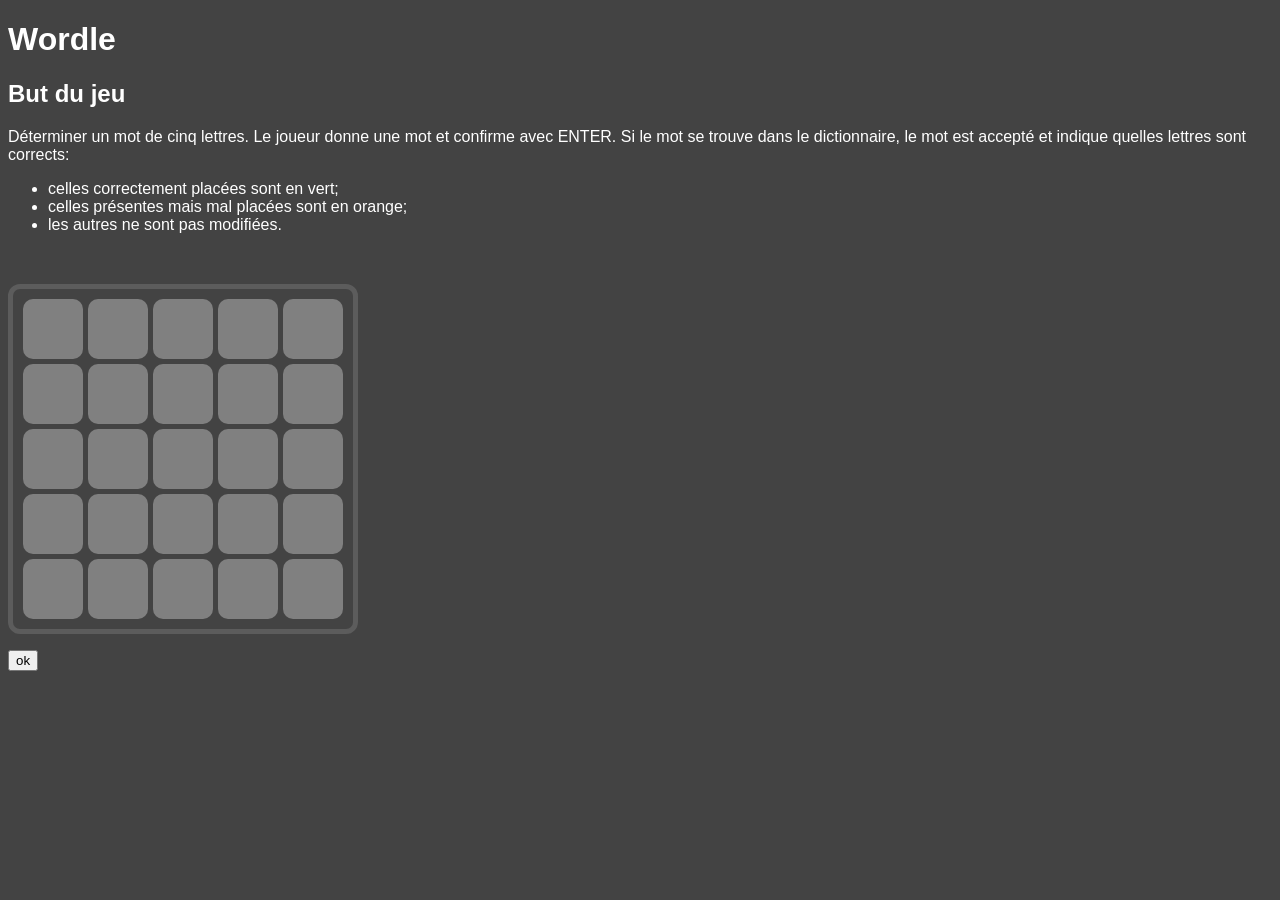
==== index.html @ 91772357 "game added" ====
<!DOCTYPE html>
<html lang="en">
<head>
    <meta charset="UTF-8">
    <meta name="viewport" content="width=device-width, initial-scale=1.0">
    <title>Wordle</title>
    <script src="js/wordle.js"defer></script>
    <script src="js/lexicon.js"></script>
    <link rel="stylesheet" href="style/wordle.css">
</head>
<body>
    <header>
        <h1>Wordle</h1>
        <h2>But du jeu</h2>
        <div id="explication">
            Déterminer un mot de cinq lettres.
            Le joueur donne une mot et confirme avec ENTER. Si le mot se trouve dans le dictionnaire, le mot est accepté et indique quelles lettres sont corrects:
            <ul>
                <li>celles correctement placées sont en vert;</li>
                <li>celles présentes mais mal placées sont en orange;</li>
                <li>les autres ne sont pas modifiées.</li>
            </ul>
        </div>

    </header>
    <main>
        <section id="game">
            <div class="row">
                <div class="tile"></div>
                <div class="tile"></div>
                <div class="tile"></div>
                <div class="tile"></div>
                <div class="tile"></div>
            </div>
            <div class="row">
                <div class="tile"></div>
                <div class="tile"></div>
                <div class="tile"></div>
                <div class="tile"></div>
                <div class="tile"></div>
            </div>
            <div class="row">
                <div class="tile"></div>
                <div class="tile"></div>
                <div class="tile"></div>
                <div class="tile"></div>
                <div class="tile"></div>
            </div>
            <div class="row">
                <div class="tile"></div>
                <div class="tile"></div>
                <div class="tile"></div>
                <div class="tile"></div>
                <div class="tile"></div>
            </div>
            <div class="row">
                <div class="tile"></div>
                <div class="tile"></div>
                <div class="tile"></div>
                <div class="tile"></div>
                <div class="tile"></div>
            </div>
            
        </section>
        <p id="message"></p>
        <button id="test">ok</button>
    </main>
</body>
</html>
---- style/wordle.css ----
h1{
    justify-self: center;
}

body{
    background-color: rgb(67, 67, 67);
    font-family:Verdana, Geneva, Tahoma, sans-serif;
    color: white;
}

#game {
    display: flex;
    flex-direction: column; /* Empile les lignes (.row) verticalement */
    gap: 5px; 
    align-items: center; /* Centre les lignes au milieu */    
    margin-top: 50px; 
    border: solid;
    border: 5px solid rgb(92, 92, 92);
    padding: 10px;
    border-radius: 12px;
    width: fit-content;
    justify-self: center;
}

/* Chaque ligne (qui contient 5 tuiles) */
.row {
    display: flex; /* Aligne les tuiles (.tile) horizontalement */
    gap: 5px; 
}


.tile {
    width: 60px;
    height: 60px;
    border-radius: 10px;
    display: flex;
    justify-content: center;
    align-items: center;
    font-size: 2rem;
    font-weight: bold;
    color: white;
    text-transform: uppercase;
    background-color: grey; 
}
#message{
    justify-self: center;
}

.orange{
    background-color: orange;
}
.vert{
    background-color: green;
}
.grey{
    background-color: grey; 
}
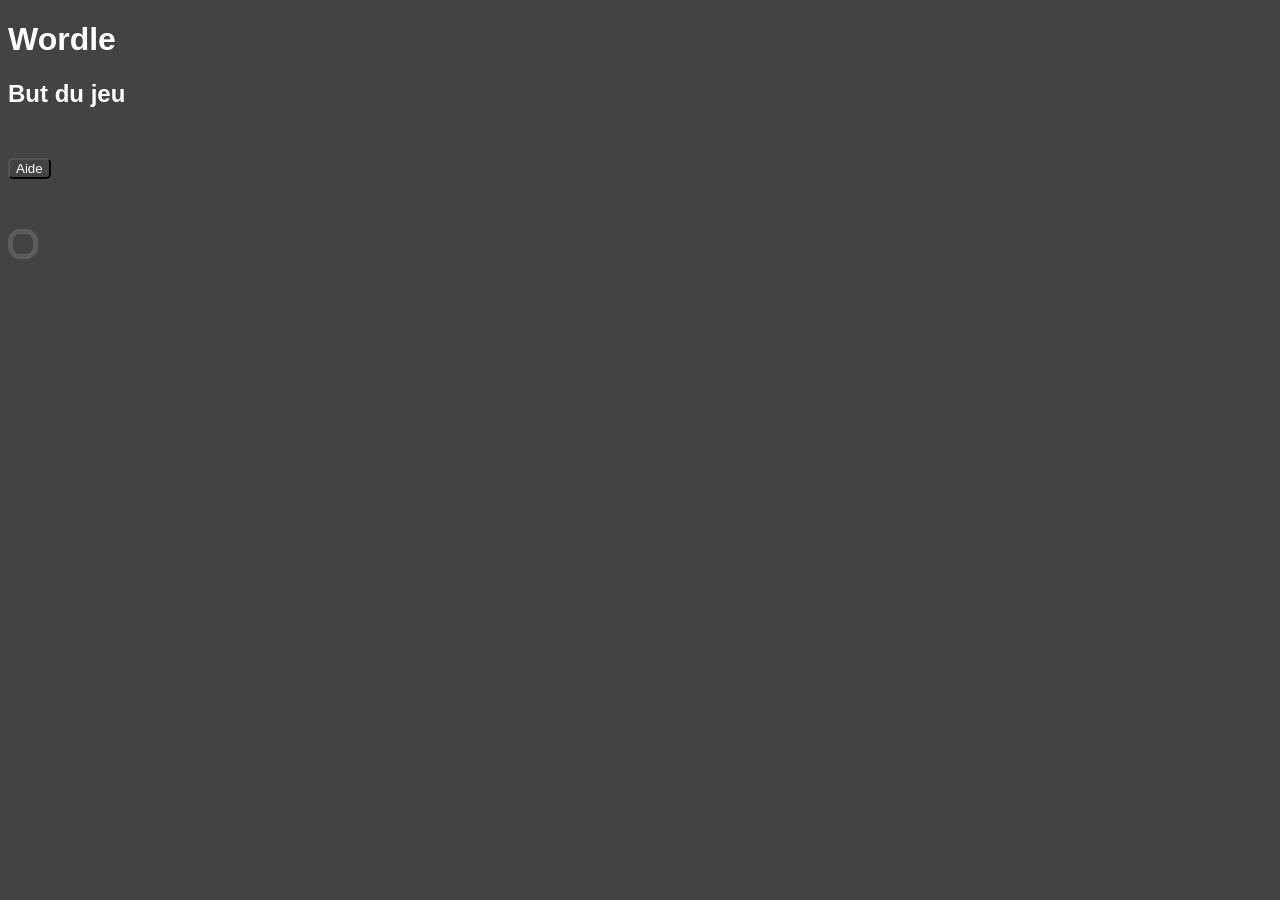
==== commit 1c2c6787: "MAJ" ====
--- a/index.html
+++ b/index.html
@@ -1,69 +1,78 @@
 <!DOCTYPE html>
 <html lang="en">
+
 <head>
     <meta charset="UTF-8">
     <meta name="viewport" content="width=device-width, initial-scale=1.0">
     <title>Wordle</title>
-    <script src="js/wordle.js"defer></script>
+    <script src="js/wordle.js" defer></script>
     <script src="js/lexicon.js"></script>
     <link rel="stylesheet" href="style/wordle.css">
 </head>
+
 <body>
     <header>
         <h1>Wordle</h1>
         <h2>But du jeu</h2>
-        <div id="explication">
+        <div id="explication" class="hidden">
             Déterminer un mot de cinq lettres.
-            Le joueur donne une mot et confirme avec ENTER. Si le mot se trouve dans le dictionnaire, le mot est accepté et indique quelles lettres sont corrects:
+            Le joueur donne une mot et confirme avec ENTER. Si le mot se trouve dans le dictionnaire, le mot est accepté
+            et indique quelles lettres sont corrects:
             <ul>
                 <li>celles correctement placées sont en vert;</li>
                 <li>celles présentes mais mal placées sont en orange;</li>
                 <li>les autres ne sont pas modifiées.</li>
             </ul>
         </div>
+        <button id="show">Aide</button>
 
     </header>
     <main>
+
+        <dialog id="setup-popup">
+            <form id="setup-form">
+                <h2>Paramètres de la partie</h2>
+
+                <div>
+                    Longueur des mots:
+                    <select name="lignes" id="selector_length">
+                        <option value="5" selected>5</option>
+                        <option value="6">6</option>
+                        <option value="7">7</option>
+                        <option value="8">8</option>
+                    </select>
+                </div>
+
+                <div>
+                    Nombre de tentatives:
+                    <select name="lignes" id="selector_tries">
+                        <option value="3">3</option>
+                        <option value="4">4</option>
+                        <option value="5" selected>5</option>
+                        <option value="6">6</option>
+                        <option value="7">7</option>
+                        <option value="8">8</option>
+                        <option value="9">9</option>
+                        <option value="10">10</option>
+                    </select>
+                </div>
+
+                <button type="submit" id="GO">Commencer à jouer !</button>
+            </form>
+        </dialog>
+        <div>
+
+
+
+
+            <!-- <button id="GO">GO</button> -->
+        </div>
+
         <section id="game">
-            <div class="row">
-                <div class="tile"></div>
-                <div class="tile"></div>
-                <div class="tile"></div>
-                <div class="tile"></div>
-                <div class="tile"></div>
-            </div>
-            <div class="row">
-                <div class="tile"></div>
-                <div class="tile"></div>
-                <div class="tile"></div>
-                <div class="tile"></div>
-                <div class="tile"></div>
-            </div>
-            <div class="row">
-                <div class="tile"></div>
-                <div class="tile"></div>
-                <div class="tile"></div>
-                <div class="tile"></div>
-                <div class="tile"></div>
-            </div>
-            <div class="row">
-                <div class="tile"></div>
-                <div class="tile"></div>
-                <div class="tile"></div>
-                <div class="tile"></div>
-                <div class="tile"></div>
-            </div>
-            <div class="row">
-                <div class="tile"></div>
-                <div class="tile"></div>
-                <div class="tile"></div>
-                <div class="tile"></div>
-                <div class="tile"></div>
-            </div>
-            
+
         </section>
         <p id="message"></p>
-        <button id="test">ok</button>
     </main>
 </body>
+
 </html>
--- a/style/wordle.css
+++ b/style/wordle.css
@@ -55,3 +55,42 @@
 .grey{
     background-color: grey; 
 }
+
+button{
+    display: flex;
+    justify-self: center;
+    margin-top: 50px;
+    border-radius: 5px;
+    color: white;
+    background-color: rgb(67, 67, 67);
+    
+}
+#show{
+    justify-self: left;
+}
+#GO:hover{
+    border: rgb(92, 92, 92) 2px solid;
+    background-color: darkgrey;
+}
+.hidden{
+    display: none !important;
+}
+
+/* ou 
+#game.hidden{
+    display: none;
+} */
+
+
+dialog {
+    background-color: rgb(67, 67, 67);
+    color: white;
+    border: 5px solid rgb(92, 92, 92);
+    border-radius: 12px;
+    padding: 20px;
+}
+
+/* Grise le reste de la page derrière le pop-up */
+dialog::backdrop {
+    background-color: rgba(0, 0, 0, 0.7); 
+}
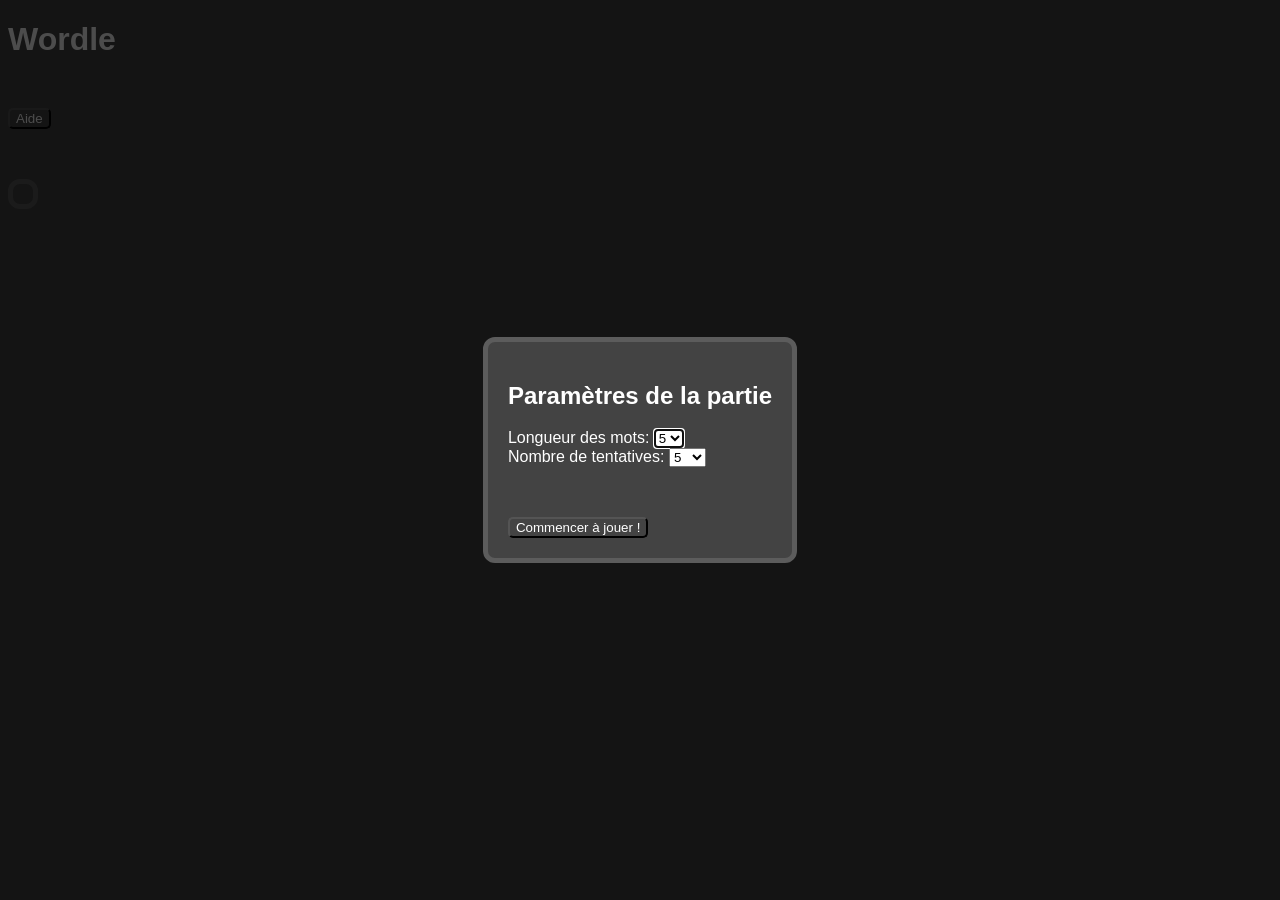
==== commit 0660a31e: "ajout clavier virtuel" ====
--- a/index.html
+++ b/index.html
@@ -13,8 +13,9 @@
 <body>
     <header>
         <h1>Wordle</h1>
-        <h2>But du jeu</h2>
+        
         <div id="explication" class="hidden">
+            <h2>But du jeu</h2>
             Déterminer un mot de cinq lettres.
             Le joueur donne une mot et confirme avec ENTER. Si le mot se trouve dans le dictionnaire, le mot est accepté
             et indique quelles lettres sont corrects:
@@ -71,7 +72,11 @@
         <section id="game">
 
         </section>
+        <section id="clavier">
+            
+        </section>
         <p id="message"></p>
+        <button id="restart" class="hidden">Relancer</button>
     </main>
 </body>
 
--- a/style/wordle.css
+++ b/style/wordle.css
@@ -20,6 +20,7 @@
     border-radius: 12px;
     width: fit-content;
     justify-self: center;
+    user-select: none;
 }
 
 /* Chaque ligne (qui contient 5 tuiles) */
@@ -93,4 +94,53 @@
 /* Grise le reste de la page derrière le pop-up */
 dialog::backdrop {
     background-color: rgba(0, 0, 0, 0.7); 
-}+}
+#clavier{
+    margin: 40px;
+}
+#clavier div {
+    grid-area: top;
+    display: flex;
+    justify-content: center;
+    align-content: space-around;
+    
+
+}
+.keys{
+    margin-top: 0% !important;
+    display: flex;
+    border: rgb(92, 92, 92) solid  1px;
+    background-color: aliceblue;
+    color: black;
+    min-width: 40px;
+    max-width: fit-content;
+    height: 60px;
+    border-radius: 8%;
+    justify-content: center;
+    align-items: center;
+    font-size: 2rem;
+    font-weight: bold;
+    color: white;
+    text-transform: uppercase;
+    background-color: grey;
+    margin: 3px;
+}
+.keys:active{
+    background-color: black;
+    border: 1px solid black;
+}
+/* Couleurs pour le clavier virtuel */
+.keys.vert {
+    background-color: green;
+    border-color: green;
+}
+
+.keys.orange {
+    background-color: orange;
+    border-color: orange;
+}
+
+.keys.grey {
+    background-color: #222222; 
+    border-color: #222222;
+}
